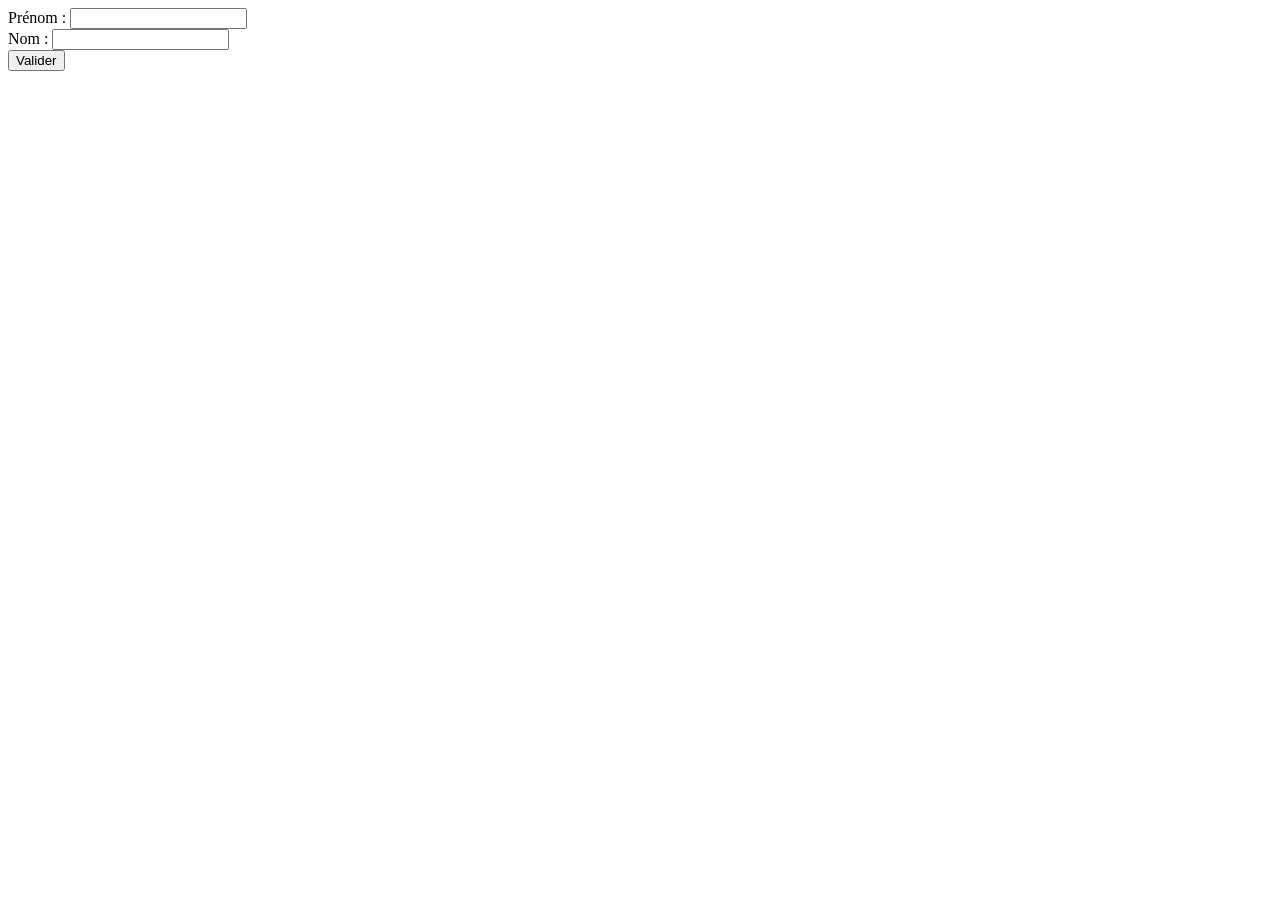
==== profil.html @ 3a9e53f8 "Mon projet version 1" ====
<!DOCTYPE html>
<html lang="en">
<head>
    <meta charset="UTF-8">
    <title>Profil</title>
</head>
<body>
<form action="accueil.php" method="post">
    <label>Prénom : <input type="text" name="prenom"></label><br>
    <label>Nom : <input type="text" name="nom" ></label><br>
    <input type="submit" value="Valider">
</form>

</body>
</html>
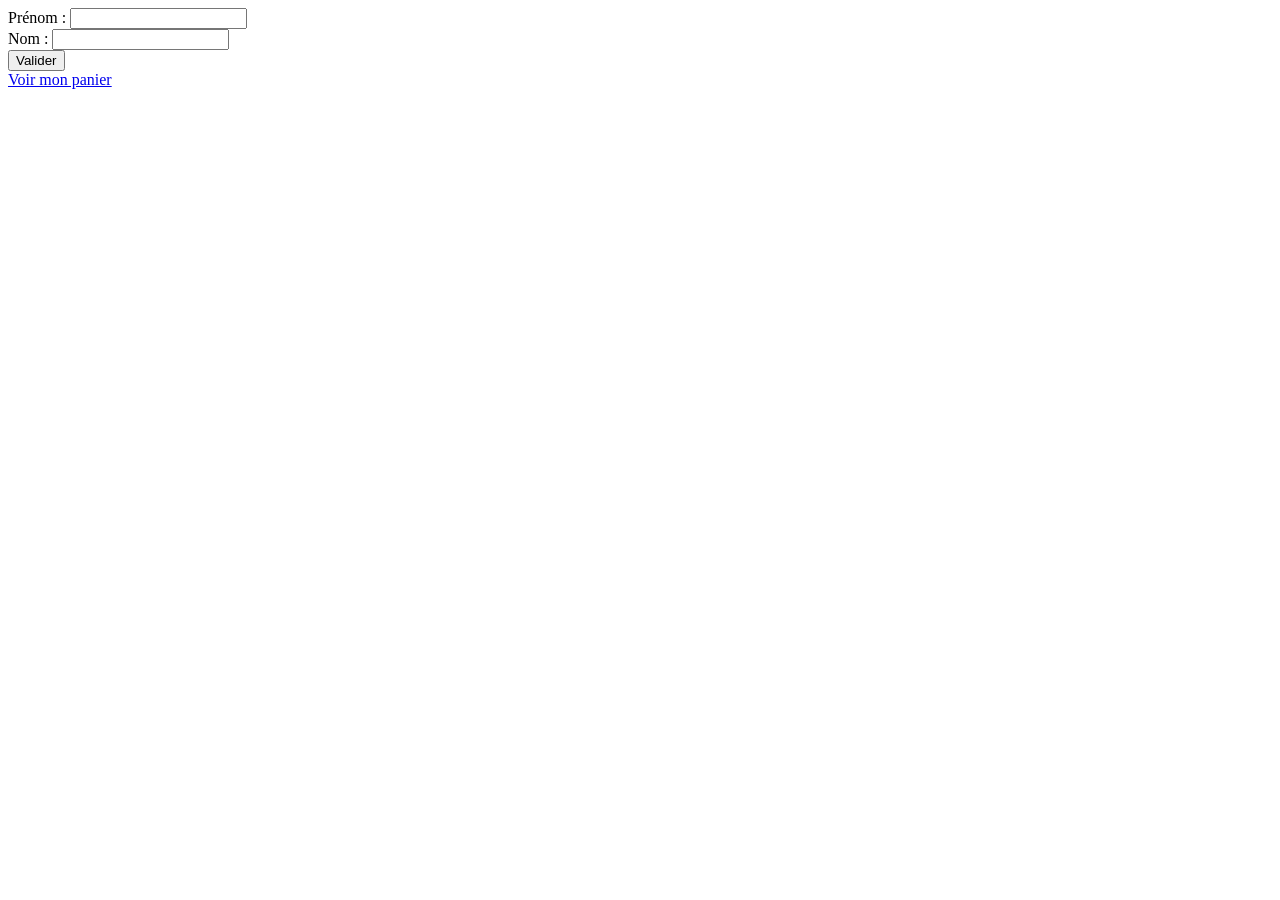
==== commit e106c26d: "Ajout du panier" ====
--- a/profil.html
+++ b/profil.html
@@ -10,6 +10,7 @@
     <label>Nom : <input type="text" name="nom" ></label><br>
     <input type="submit" value="Valider">
 </form>
+<a href="panier.html">Voir mon panier</a>
 
 </body>
 </html>
